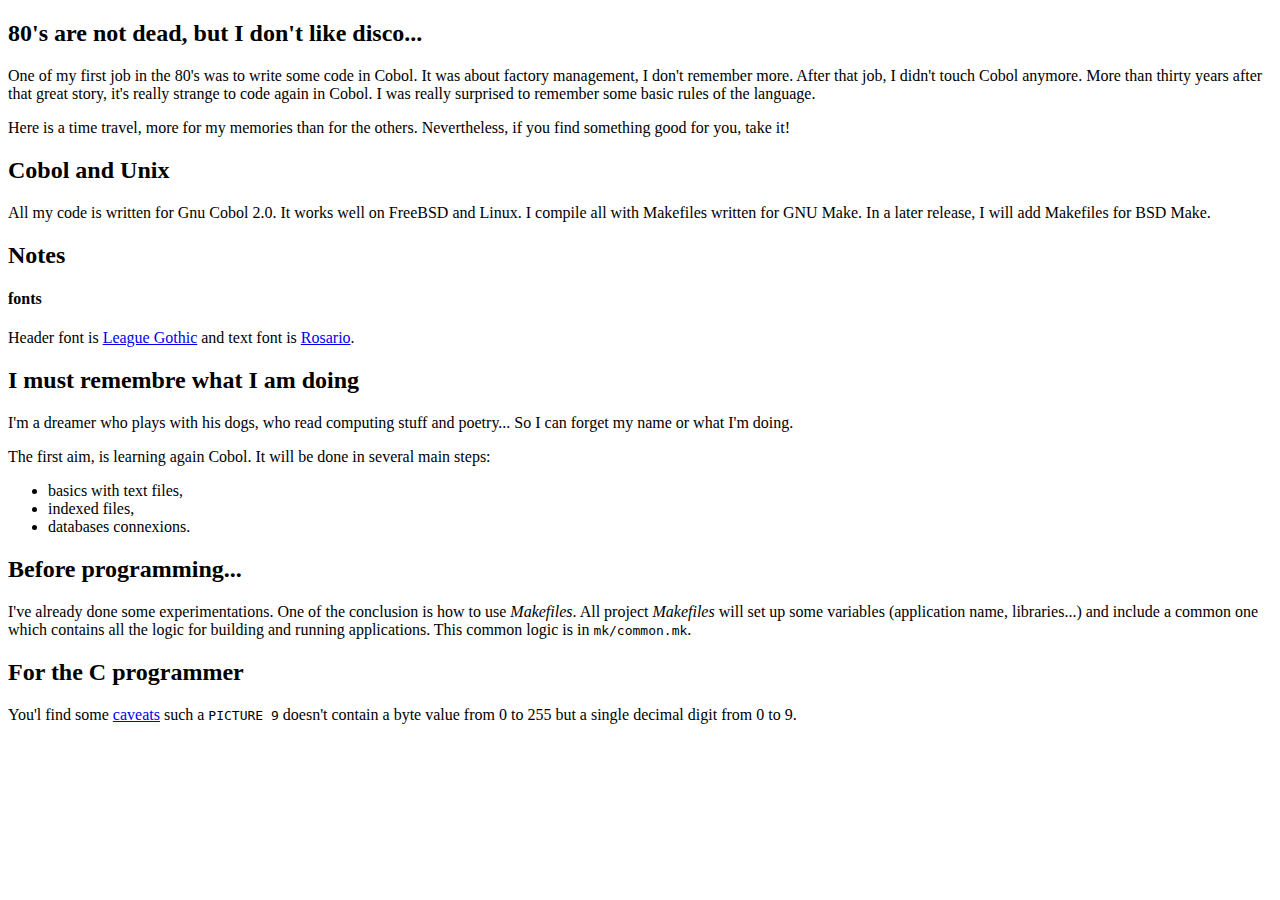
==== gitio/pages/main/index.html @ 8e33edc0 "Using bright-marcel-kernel works." ====
<!DOCTYPE html>
<html>

    <head>
        <meta http-equiv="Pragma" content="no-cache" />
        <meta http-equiv="Expires" content="-1" />
        <meta charset='utf-8' />
    </head>

	<body>
				<h2>80's are not dead, but I don't like disco...</h2>

				<p>One of my first job in the 80's was to write some code in Cobol. It was about factory management, I don't remember more. After that job, I didn't touch Cobol anymore. More than thirty years after that great story, it's really strange to code again in Cobol. I was really surprised to remember some basic rules of the language. </p>

				<p>Here is a time travel, more for my memories than for the others. Nevertheless, if you find something good for you, take it!</p>

				<h2>Cobol and Unix</h2>

				<p>All my code is written for Gnu Cobol 2.0. It works well on FreeBSD and Linux. I compile all with Makefiles written for GNU Make. In a later release, I will add Makefiles for BSD Make.</p>

				<h2>Notes</h2>
				<h4>fonts</h4>
				<p>Header font is <a href="https://www.theleagueofmoveabletype.com/league-gothic">League Gothic</a> and text font is <a href="http://omnibus-type.com/fonts/rosario.php">Rosario</a>.</p>

				<h2>I must remembre what I am doing</h2>

				<p>I'm a dreamer who plays with his dogs, who read computing stuff and poetry... So I can forget my name or what I'm doing.</p>

				<p>The first aim, is learning again Cobol. It will be done in several main steps:</p>
				<ul>
					<li>basics with text files,</li>
					<li>indexed files,</li>
					<li>databases connexions.</li>
				</ul>
				<h2>Before programming...</h2>
				<p>I've already done some experimentations. One of the conclusion is how to use <em>Makefiles</em>. All project <em>Makefiles</em> will set up some variables (application name, libraries...) and include a common one which contains all the logic for building and running applications. This common logic is in <code>mk/common.mk</code>.
				</p>

				<h2>For the C programmer</h2>
				You'l find some <a href="caveats.html">caveats</a> such a <code>PICTURE 9</code> doesn't contain a byte value from 0 to 255 but a single decimal digit from 0 to 9.
	</body>
</html>
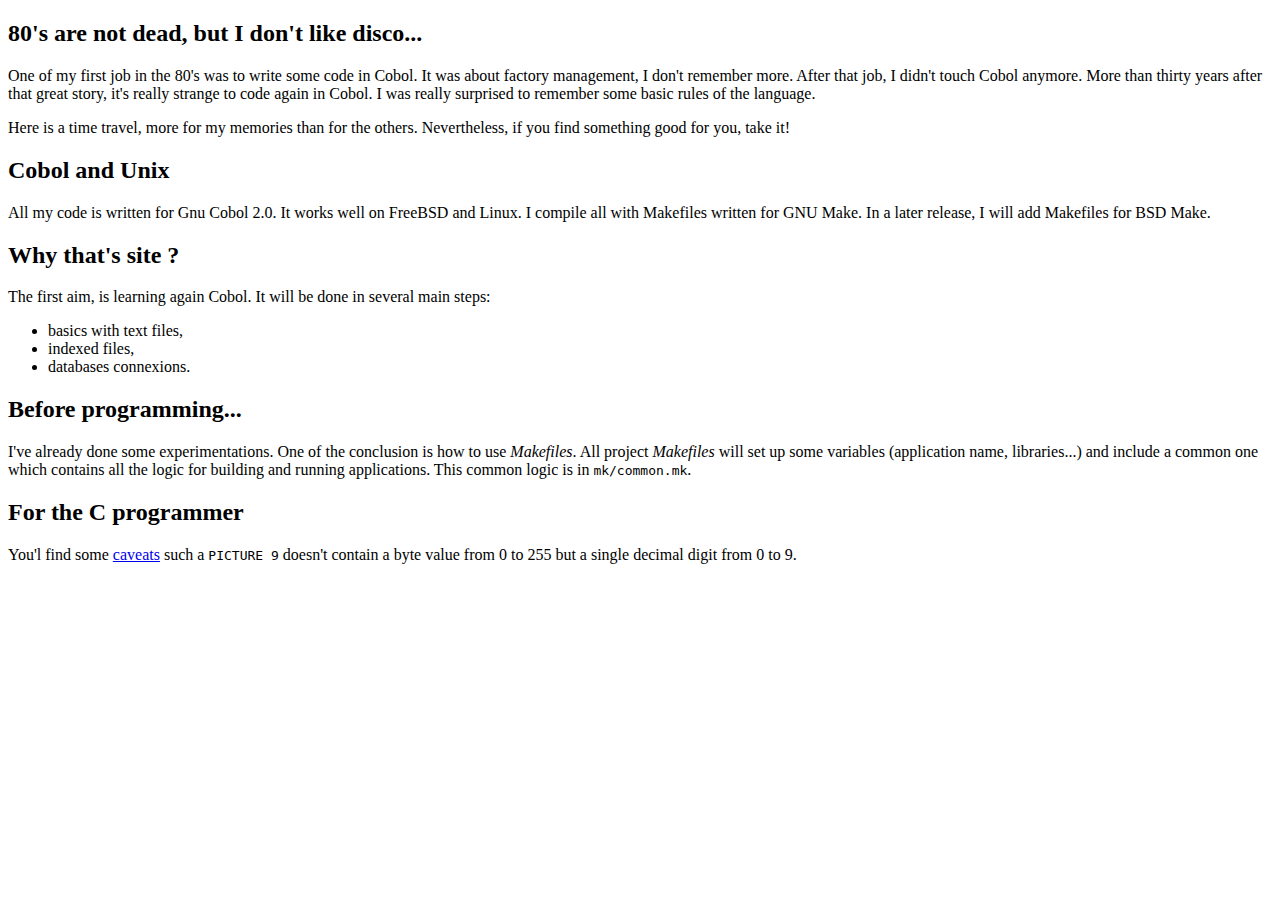
==== commit d633c270: "Download icons, text, issue #3 closed" ====
--- a/gitio/pages/main/index.html
+++ b/gitio/pages/main/index.html
@@ -18,13 +18,7 @@
 
 				<p>All my code is written for Gnu Cobol 2.0. It works well on FreeBSD and Linux. I compile all with Makefiles written for GNU Make. In a later release, I will add Makefiles for BSD Make.</p>
 
-				<h2>Notes</h2>
-				<h4>fonts</h4>
-				<p>Header font is <a href="https://www.theleagueofmoveabletype.com/league-gothic">League Gothic</a> and text font is <a href="http://omnibus-type.com/fonts/rosario.php">Rosario</a>.</p>
-
-				<h2>I must remembre what I am doing</h2>
-
-				<p>I'm a dreamer who plays with his dogs, who read computing stuff and poetry... So I can forget my name or what I'm doing.</p>
+				<h2>Why that's site ?</h2>
 
 				<p>The first aim, is learning again Cobol. It will be done in several main steps:</p>
 				<ul>
@@ -32,6 +26,7 @@
 					<li>indexed files,</li>
 					<li>databases connexions.</li>
 				</ul>
+
 				<h2>Before programming...</h2>
 				<p>I've already done some experimentations. One of the conclusion is how to use <em>Makefiles</em>. All project <em>Makefiles</em> will set up some variables (application name, libraries...) and include a common one which contains all the logic for building and running applications. This common logic is in <code>mk/common.mk</code>.
 				</p>
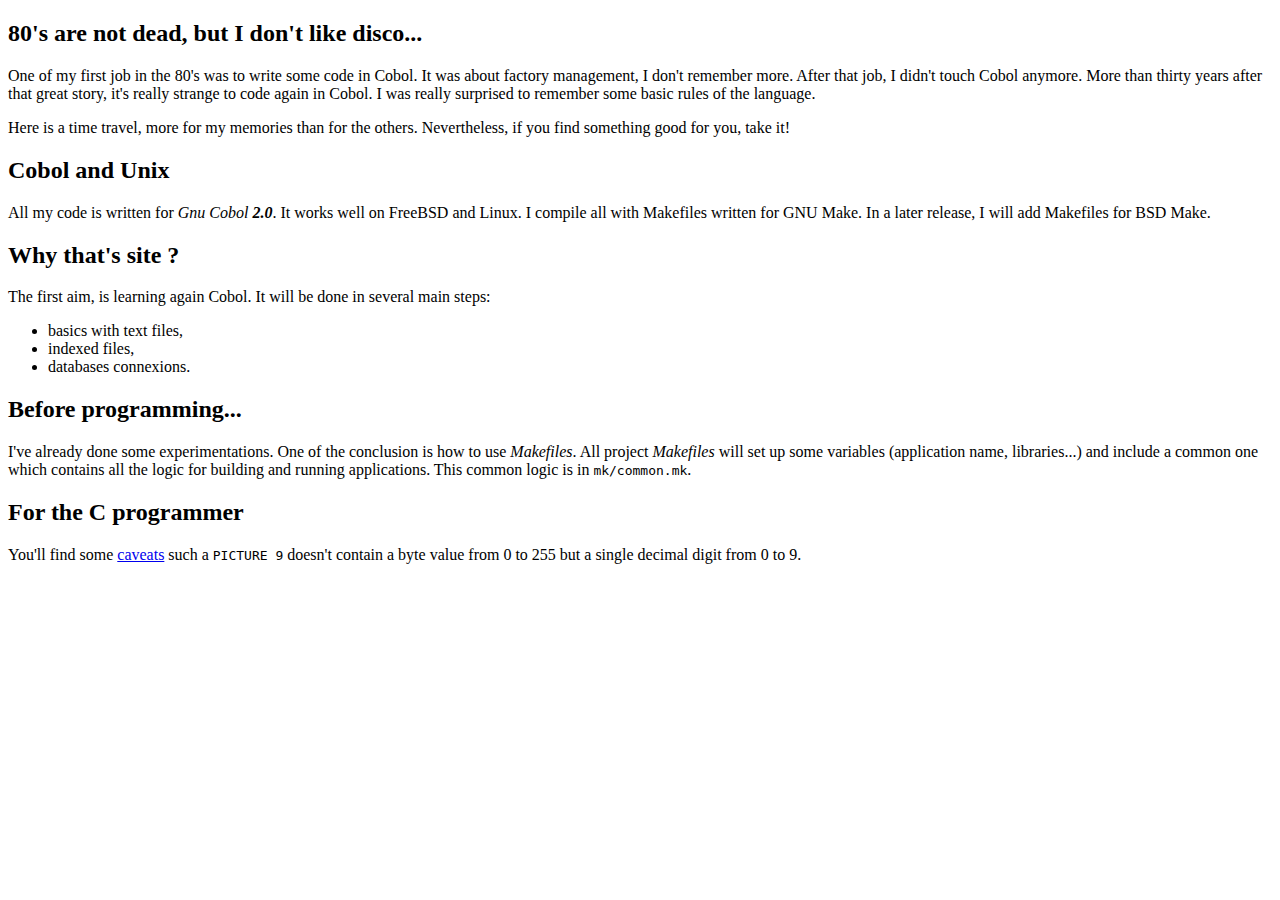
==== commit 8ca8a9cc: "Fonts: Gillius ADF No 2 only. Text: details." ====
--- a/gitio/pages/main/index.html
+++ b/gitio/pages/main/index.html
@@ -16,7 +16,7 @@
 
 				<h2>Cobol and Unix</h2>
 
-				<p>All my code is written for Gnu Cobol 2.0. It works well on FreeBSD and Linux. I compile all with Makefiles written for GNU Make. In a later release, I will add Makefiles for BSD Make.</p>
+				<p>All my code is written for <em>Gnu Cobol <strong>2.0</strong></em>. It works well on FreeBSD and Linux. I compile all with Makefiles written for GNU Make. In a later release, I will add Makefiles for BSD Make.</p>
 
 				<h2>Why that's site ?</h2>
 
@@ -32,7 +32,7 @@
 				</p>
 
 				<h2>For the C programmer</h2>
-				You'l find some <a href="caveats.html">caveats</a> such a <code>PICTURE 9</code> doesn't contain a byte value from 0 to 255 but a single decimal digit from 0 to 9.
+				<p>You'll find some <a href="caveats.html">caveats</a> such a <code>PICTURE 9</code> doesn't contain a byte value from 0 to 255 but a single decimal digit from 0 to 9.</p>
 	</body>
 </html>
 
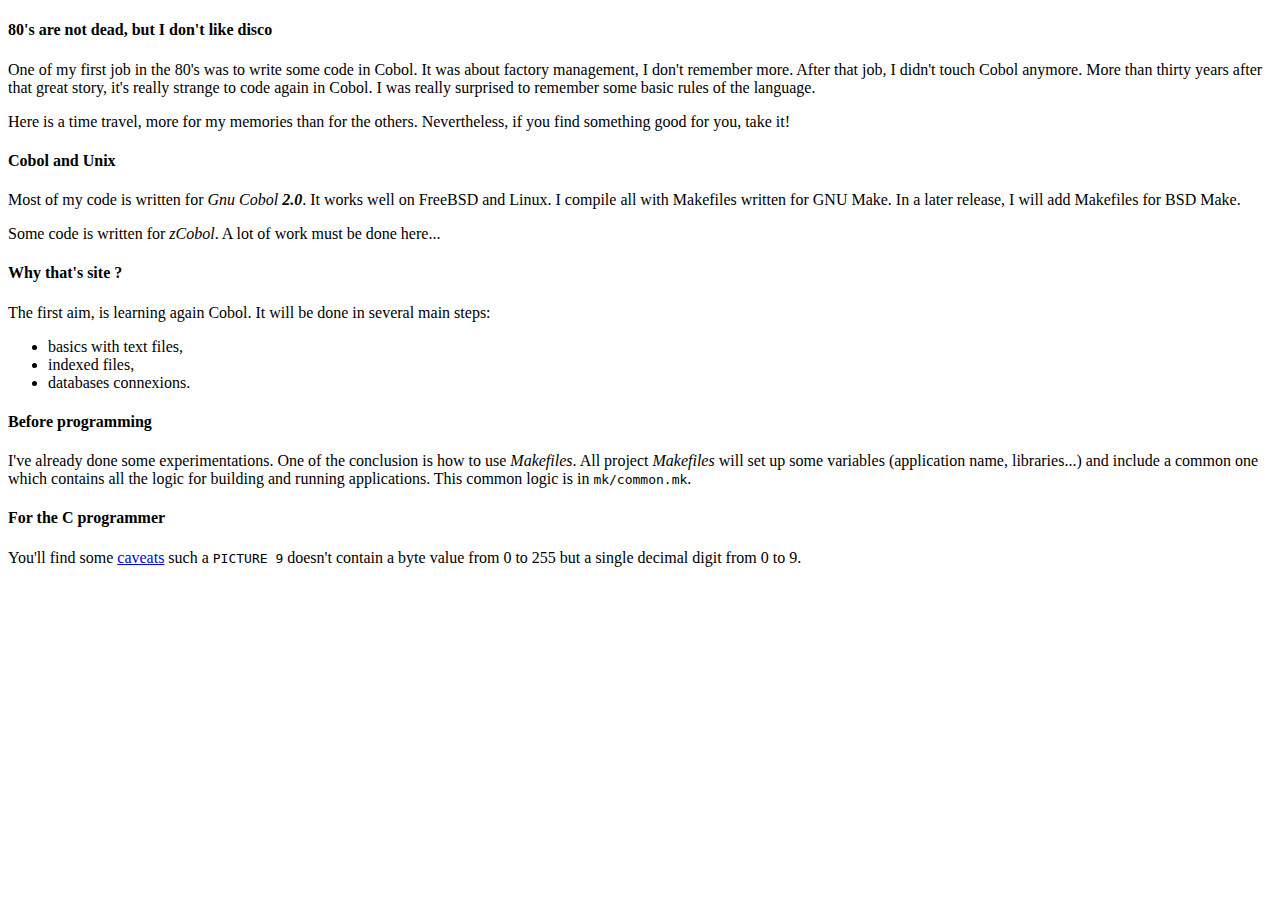
==== commit 17769f89: "Nice kernel and nice presentation" ====
--- a/gitio/pages/main/index.html
+++ b/gitio/pages/main/index.html
@@ -8,17 +8,19 @@
     </head>
 
 	<body>
-				<h2>80's are not dead, but I don't like disco...</h2>
+				<h4>80's are not dead, but I don't like disco</h4>
 
 				<p>One of my first job in the 80's was to write some code in Cobol. It was about factory management, I don't remember more. After that job, I didn't touch Cobol anymore. More than thirty years after that great story, it's really strange to code again in Cobol. I was really surprised to remember some basic rules of the language. </p>
 
 				<p>Here is a time travel, more for my memories than for the others. Nevertheless, if you find something good for you, take it!</p>
 
-				<h2>Cobol and Unix</h2>
+				<h4>Cobol and Unix</h4>
 
-				<p>All my code is written for <em>Gnu Cobol <strong>2.0</strong></em>. It works well on FreeBSD and Linux. I compile all with Makefiles written for GNU Make. In a later release, I will add Makefiles for BSD Make.</p>
+				<p>Most of my code is written for <em>Gnu Cobol <strong>2.0</strong></em>. It works well on FreeBSD and Linux. I compile all with Makefiles written for GNU Make. In a later release, I will add Makefiles for BSD Make.</p>
+				<p>Some code is written for <em>zCobol</em>. A lot of work must be done here...</p>
+				<p></p>
 
-				<h2>Why that's site ?</h2>
+				<h4>Why that's site ?</h4>
 
 				<p>The first aim, is learning again Cobol. It will be done in several main steps:</p>
 				<ul>
@@ -26,13 +28,15 @@
 					<li>indexed files,</li>
 					<li>databases connexions.</li>
 				</ul>
+				<p></p>
 
-				<h2>Before programming...</h2>
+				<h4>Before programming</h4>
 				<p>I've already done some experimentations. One of the conclusion is how to use <em>Makefiles</em>. All project <em>Makefiles</em> will set up some variables (application name, libraries...) and include a common one which contains all the logic for building and running applications. This common logic is in <code>mk/common.mk</code>.
 				</p>
+				<p></p>
 
-				<h2>For the C programmer</h2>
-				<p>You'll find some <a href="caveats.html">caveats</a> such a <code>PICTURE 9</code> doesn't contain a byte value from 0 to 255 but a single decimal digit from 0 to 9.</p>
+				<h4>For the C programmer</h4>
+				<p>You'll find some <a href="index.html?page=caveats&root=cobol">caveats</a> such a <code>PICTURE 9</code> doesn't contain a byte value from 0 to 255 but a single decimal digit from 0 to 9.</p>
 	</body>
 </html>
 
